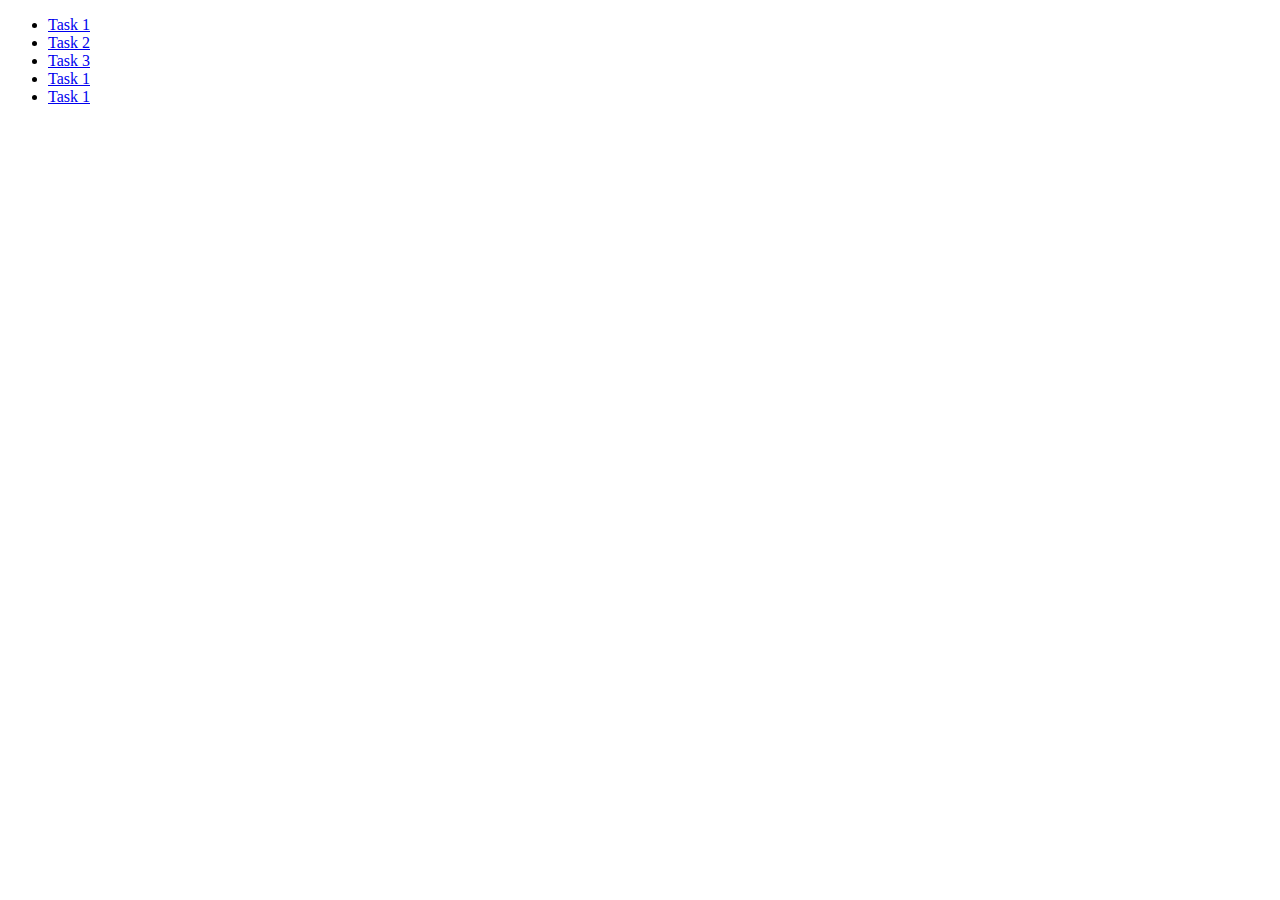
==== index.html @ a1bd5559 "Первые три задания" ====
<!DOCTYPE html>
<html lang="en">
<head>
    <meta charset="UTF-8">
    <meta name="viewport" content="width=device-width, initial-scale=1.0">
    <title>Homework 7</title>
</head>
<body>
    <ul>
        <li><a href="/task1.html">Task 1</a></li>
        <li><a href="/task2.html">Task 2</a></li>
        <li><a href="/task3.html">Task 3</a></li>
        <li><a href="/task1.html">Task 1</a></li>
        <li><a href="/task1.html">Task 1</a></li>
    </ul>
</body>
</html>
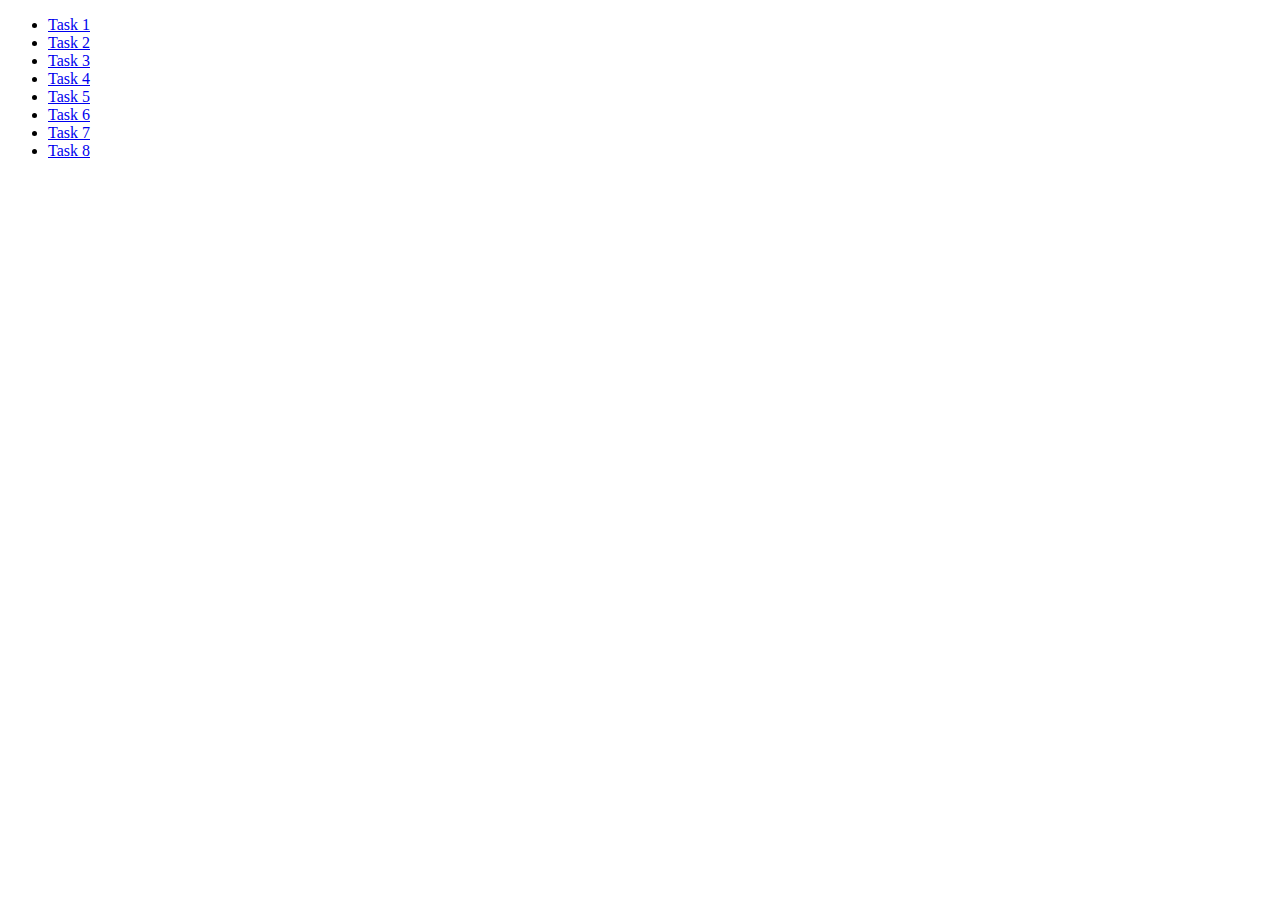
==== commit 60713888: "Задачи с 4-й по 8-ю" ====
--- a/index.html
+++ b/index.html
@@ -10,8 +10,11 @@
         <li><a href="/task1.html">Task 1</a></li>
         <li><a href="/task2.html">Task 2</a></li>
         <li><a href="/task3.html">Task 3</a></li>
-        <li><a href="/task1.html">Task 1</a></li>
-        <li><a href="/task1.html">Task 1</a></li>
+        <li><a href="/task4.html">Task 4</a></li>
+        <li><a href="/task5.html">Task 5</a></li>
+        <li><a href="/task6.html">Task 6</a></li>
+        <li><a href="/task7.html">Task 7</a></li>
+        <li><a href="/task8.html">Task 8</a></li>
     </ul>
 </body>
 </html>